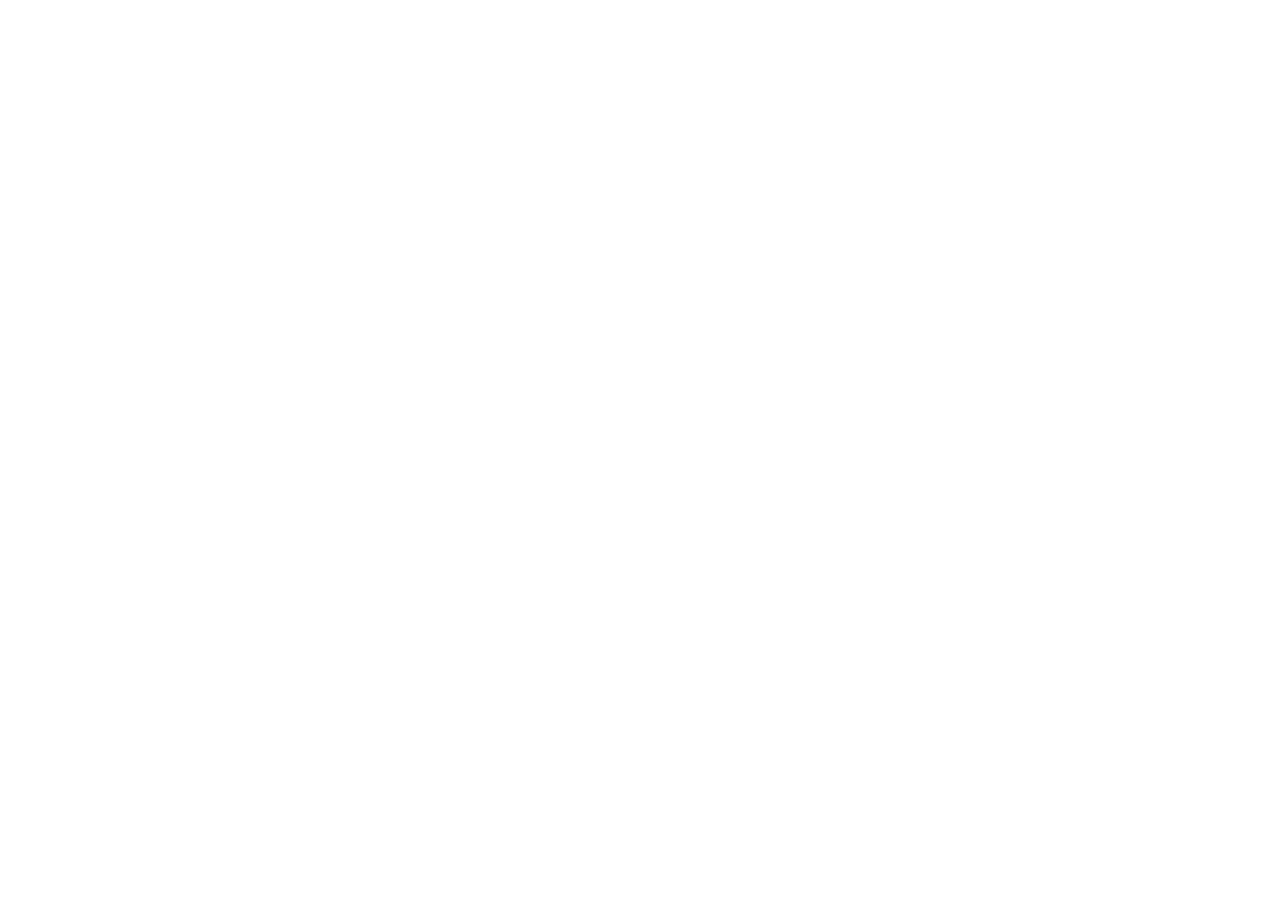
==== index.html @ aa6a5850 "init" ====
<!DOCTYPE html>
<html lang="en">

<head>
  <meta charset="UTF-8">
  <meta name="viewport" content="width=device-width, initial-scale=1.0">
  <title>JS Gamedev</title>
</head>

<body>
  <canvas id="canvas1"></canvas>
  <script src="script.js"></script>
</body>

</html>
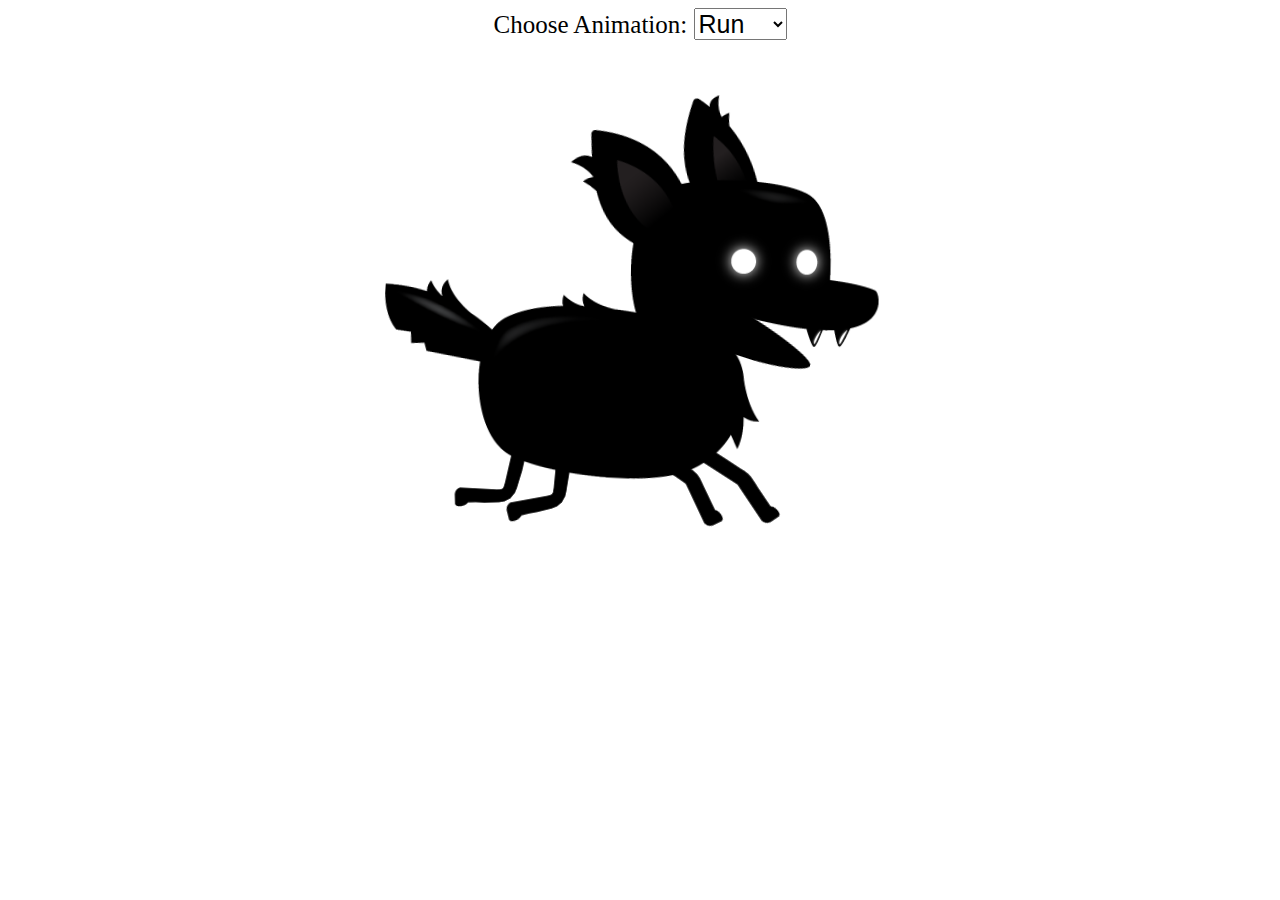
==== commit 860f8618: "Add option to dynamically dsiplay selected animation" ====
--- a/index.html
+++ b/index.html
@@ -5,9 +5,15 @@
   <meta charset="UTF-8">
   <meta name="viewport" content="width=device-width, initial-scale=1.0">
   <title>JS Gamedev</title>
+  <link rel="stylesheet" href="style.css">
 </head>
 
 <body>
+  <div>
+    <label for="animations">Choose Animation: </label>
+    <select name="animations" id="animations">
+    </select>
+  </div>
   <canvas id="canvas1"></canvas>
   <script src="script.js"></script>
 </body>
--- a/style.css
+++ b/style.css
@@ -0,0 +1,10 @@
+body {
+  display: grid;
+  place-items: center;
+}
+
+label,
+select,
+option {
+  font-size: 25px;
+}
